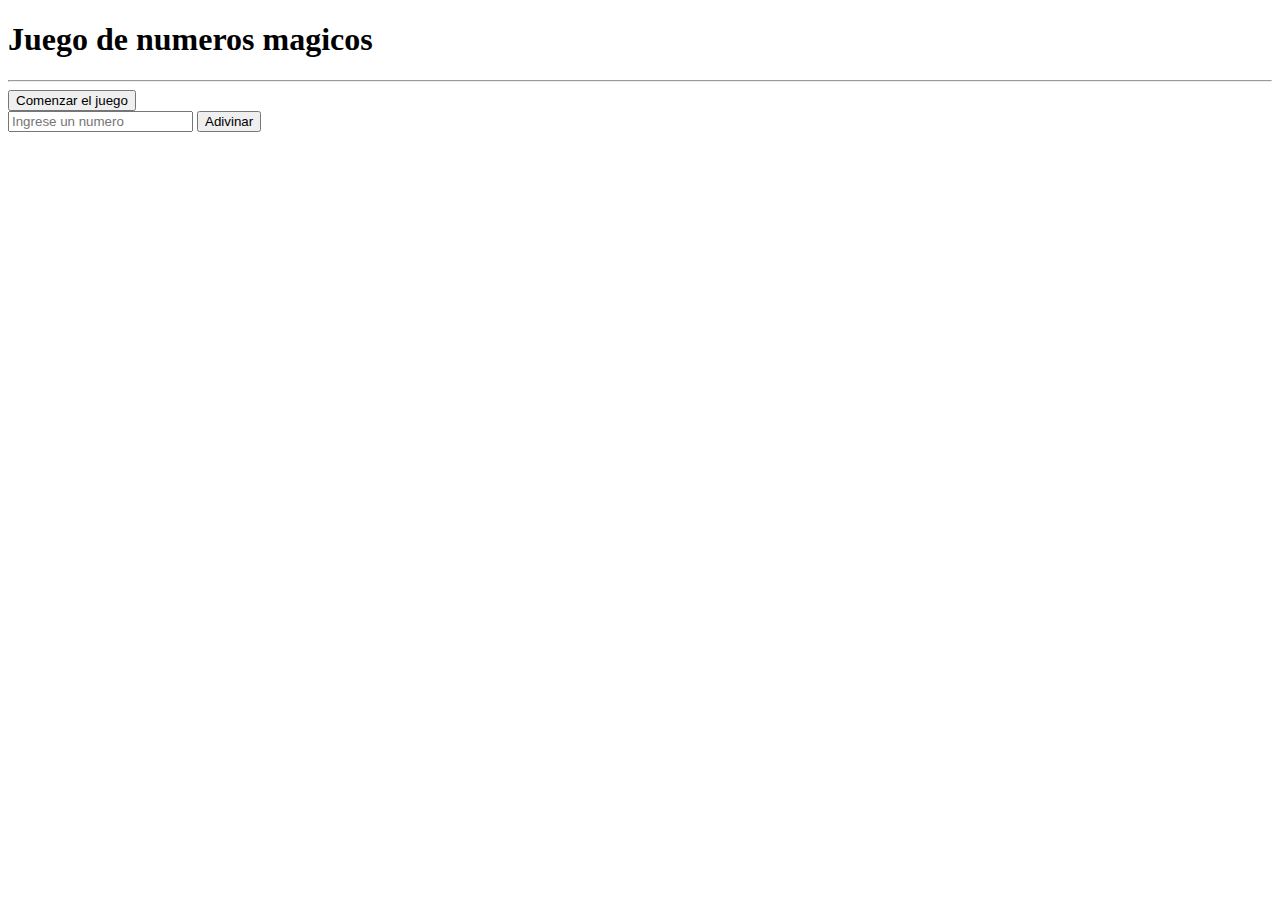
==== index.html @ b348d119 "Ejercicio Funcionando" ====
<!DOCTYPE html>
<html lang="en">
<head>
    <meta charset="UTF-8">
    <meta http-equiv="X-UA-Compatible" content="IE=edge">
    <meta name="viewport" content="width=device-width, initial-scale=1.0">

    <!-- Etiquetas Meta -->
    <meta name="description" content="Practica DOM" />
    <meta name="keywords" content="Practico de elementos del DOM-BOM - EJERCICIO 1" />
    <meta name="author" content="Maria Florencia Alonso" />
    
    <!-- CSS only -->
<link href="https://cdn.jsdelivr.net/npm/bootstrap@5.2.0/dist/css/bootstrap.min.css" rel="stylesheet" integrity="sha384-gH2yIJqKdNHPEq0n4Mqa/HGKIhSkIHeL5AyhkYV8i59U5AR6csBvApHHNl/vI1Bx" crossorigin="anonymous">
    <title>Numeros Magicos</title>
</head>
<body>
    <main class="container">
        <h1>Juego de numeros magicos</h1>
        <hr>
        <section>
            <button class="btn btn-primary" onclick="comenzarJuego()">Comenzar el juego</button>
            <form class="my-5" id="formulario">
                <div class="d-flex">
                    <input type="number" class="form-control" placeholder="Ingrese un numero" minlength="1" maxlength="6" id="inputAdivinar">
                    <button class="btn btn-outline-primary" type="submit">Adivinar</button>
                </div>
            </form>
        </section>
    </main>
    <!-- JavaScript Bundle with Popper -->
<script src="https://cdn.jsdelivr.net/npm/bootstrap@5.2.0/dist/js/bootstrap.bundle.min.js" integrity="sha384-A3rJD856KowSb7dwlZdYEkO39Gagi7vIsF0jrRAoQmDKKtQBHUuLZ9AsSv4jD4Xa" crossorigin="anonymous"></script>
<script src="js/app.js"></script>
</body>
</html>
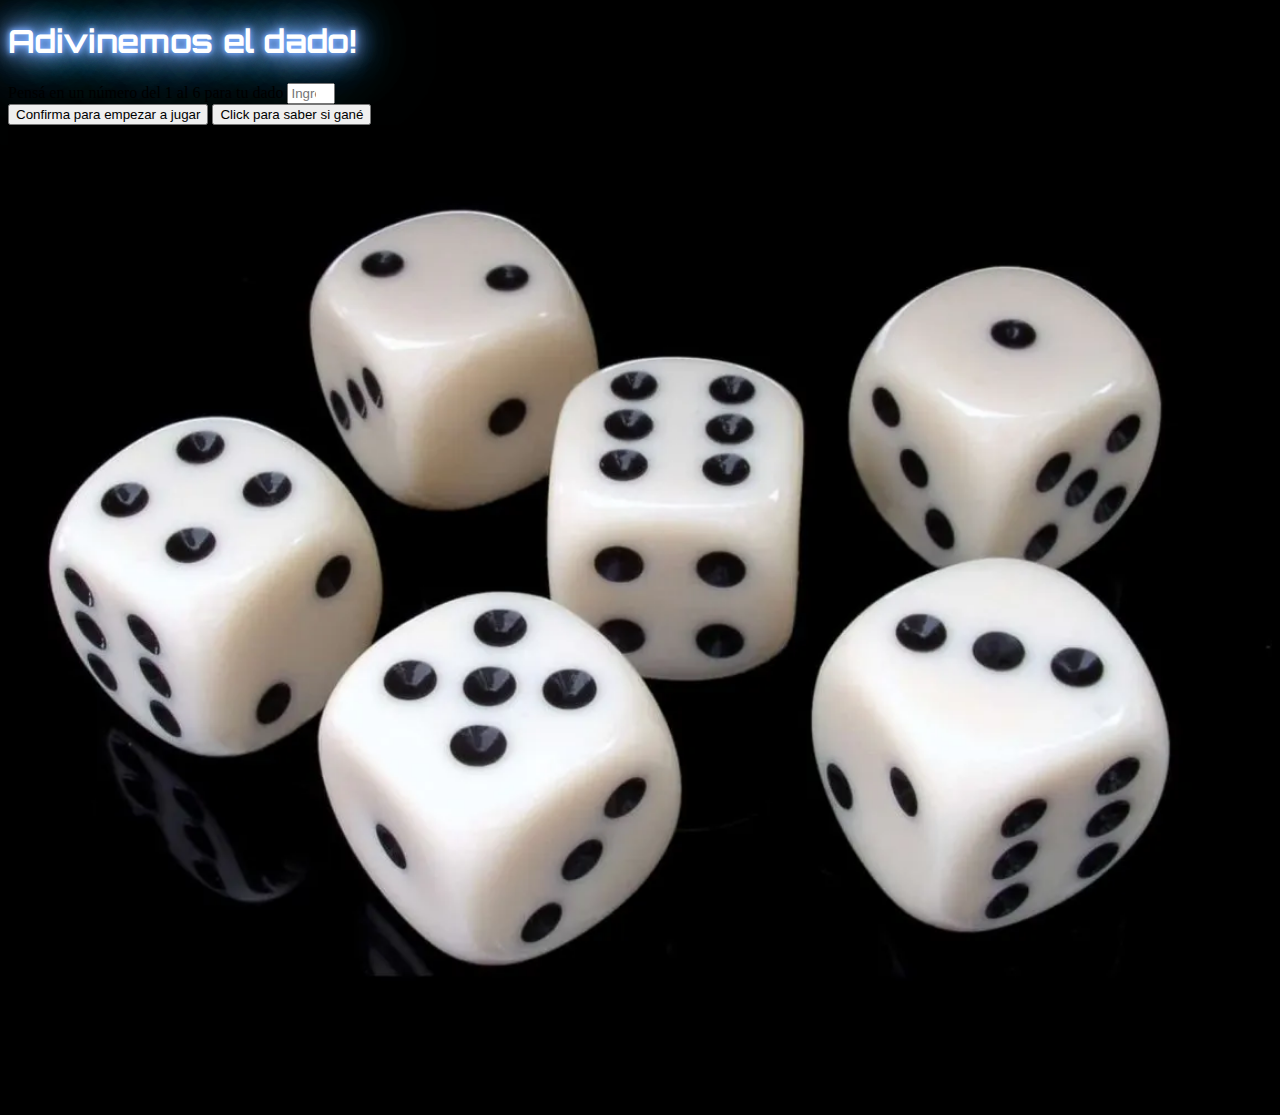
==== commit d652ed14: "ajuste el nombre del archivo html" ====
--- a/index.html
+++ b/index.html
@@ -4,32 +4,60 @@
     <meta charset="UTF-8">
     <meta http-equiv="X-UA-Compatible" content="IE=edge">
     <meta name="viewport" content="width=device-width, initial-scale=1.0">
+    
+    <!-- Etiquetas Meta -->
+     <meta name="description" content="Practica DOM" />
+     <meta name="keywords" content="Practico de elementos del DOM-BOM - EJERCICIO 1" />
+     <meta name="author" content="Maria Florencia Alonso" />
+ 
+     <!-- CSS only -->
+ 
+ <link href="https://cdn.jsdelivr.net/npm/bootstrap@5.2.0/dist/css/bootstrap.min.css" rel="stylesheet" integrity="sha384-gH2yIJqKdNHPEq0n4Mqa/HGKIhSkIHeL5AyhkYV8i59U5AR6csBvApHHNl/vI1Bx" crossorigin="anonymous">
+ 
+     <link rel="stylesheet" href="css/style2.css"
+    
+        
+</head>
 
-    <!-- Etiquetas Meta -->
-    <meta name="description" content="Practica DOM" />
-    <meta name="keywords" content="Practico de elementos del DOM-BOM - EJERCICIO 1" />
-    <meta name="author" content="Maria Florencia Alonso" />
-    
-    <!-- CSS only -->
-<link href="https://cdn.jsdelivr.net/npm/bootstrap@5.2.0/dist/css/bootstrap.min.css" rel="stylesheet" integrity="sha384-gH2yIJqKdNHPEq0n4Mqa/HGKIhSkIHeL5AyhkYV8i59U5AR6csBvApHHNl/vI1Bx" crossorigin="anonymous">
-    <title>Numeros Magicos</title>
-</head>
 <body>
-    <main class="container">
-        <h1>Juego de numeros magicos</h1>
-        <hr>
-        <section>
-            <button class="btn btn-primary" onclick="comenzarJuego()">Comenzar el juego</button>
-            <form class="my-5" id="formulario">
-                <div class="d-flex">
-                    <input type="number" class="form-control" placeholder="Ingrese un numero" minlength="1" maxlength="6" id="inputAdivinar">
-                    <button class="btn btn-outline-primary" type="submit">Adivinar</button>
-                </div>
-            </form>
-        </section>
-    </main>
-    <!-- JavaScript Bundle with Popper -->
+<h1 class="container text-center my-5 text-light fondoAzul"> Adivinemos el dado! </h1>
+
+<section class="container">
+
+       <form >
+       
+          <div class="form-group"> 
+            <label class="text-light h6">Pensá en un número del 1 al 6 para tu dado</label>
+            <input type="number" class="form-control inputNumero" min="1" max="6" placeholder="Ingrese su número">
+            
+            <br>
+            <button type="button" class="btn btn-secondary my-2" onclick="newDado()" > Confirma para empezar a jugar</button>
+            
+            <button type="submit" class="btn btn-primary my-2" onclick="probandoSuerte()" > Click para saber si gané</button>
+
+         </div>
+        
+        </form>
+       
+   </div>
+
+
+
+          <img src="img/dados.webp" alt="dados" width="100%">
+
+
+  
+</section>   
+  
+
+
+</body>
+
+
+
+<!-- JavaScript Bundle with Popper -->
 <script src="https://cdn.jsdelivr.net/npm/bootstrap@5.2.0/dist/js/bootstrap.bundle.min.js" integrity="sha384-A3rJD856KowSb7dwlZdYEkO39Gagi7vIsF0jrRAoQmDKKtQBHUuLZ9AsSv4jD4Xa" crossorigin="anonymous"></script>
-<script src="js/app.js"></script>
-</body>
+<script src="js/solucionAlternativa.js"></script>
+
+
 </html>--- a/css/style2.css
+++ b/css/style2.css
@@ -0,0 +1,27 @@
+
+@import url('https://fonts.googleapis.com/css2?family=Orbitron:wght@500&display=swap');
+
+
+body {
+    background-color: black ;
+
+}
+
+
+.fondoAzul{
+    text-shadow: 0 0 5px #7bacff,
+    0 0 10px #7bacff,
+    0 0 20px #7bacff,
+    0 0 30px #7bacff,
+    0 0 40px #7bacff,
+    0 0 70px #7bacff,
+    0 0 90px #7bacff,
+    0 0 100px #7bacff;
+}
+
+
+h1{
+    font-family: 'Orbitron', sans-serif;
+    font-size: 2em;
+    color: #fff;
+}